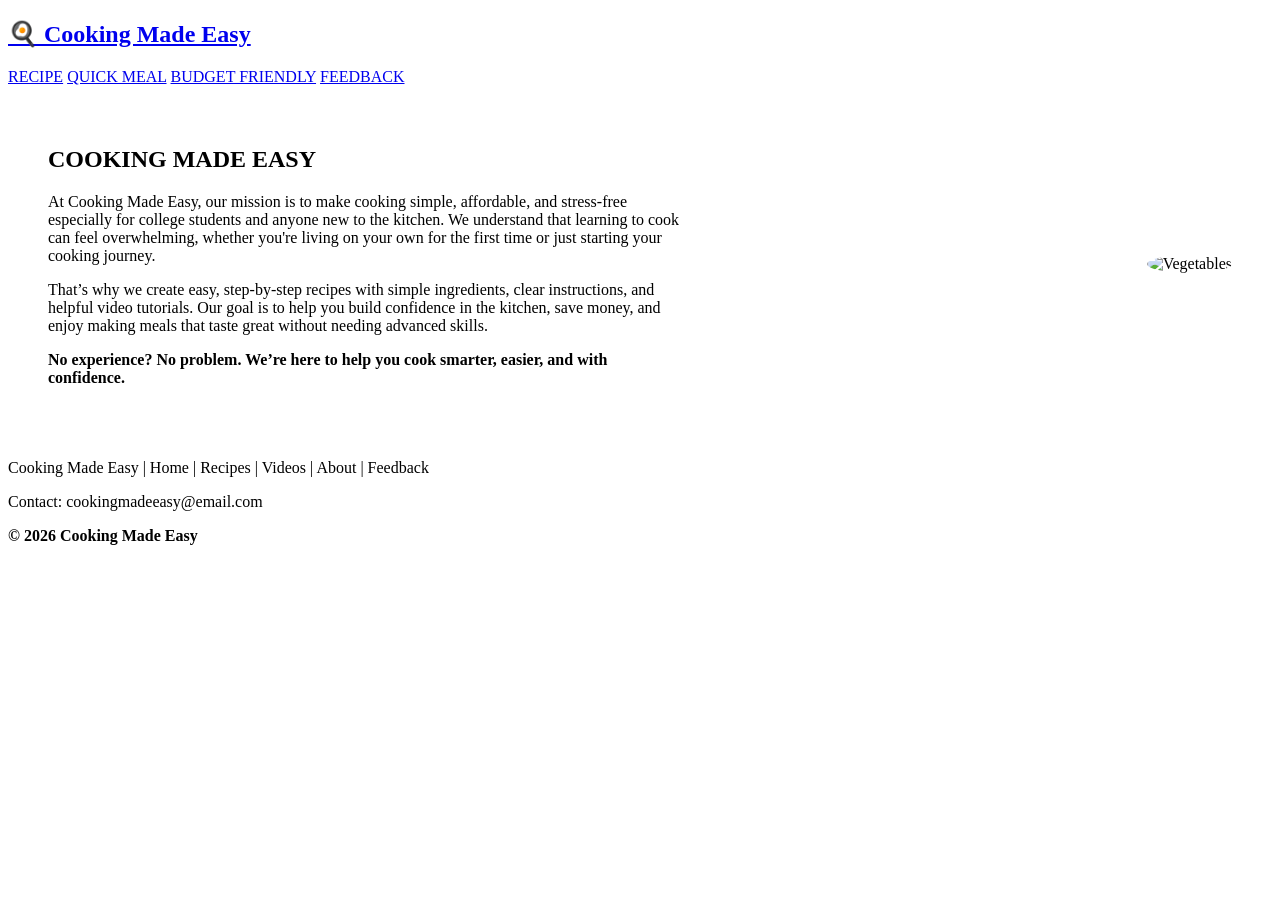
==== index.html @ 77a00af1 "Rename Index.html to index.html" ====
<!DOCTYPE html>
<html lang="en">
<head>
    <meta charset="UTF-8">
    <title>Cooking Made Easy | Home</title>

    <link rel="stylesheet" href="style.css">

    <style>
        .hero-text {
            width: 50%;
            padding: 40px;
        }

        .hero-container {
            display: flex;
            align-items: center;
            justify-content: space-between;
        }

        .hero-image img {
            width: 450px;
            border-radius: 50%;
            margin-right: 40px;
        }
    </style>
</head>

<body>

    <header>
        <div class="logo">
            
                <a href="Index.html"><h2>🍳 Cooking Made Easy</h2></a>
            
        </div>

        <div class="logo">
        </div>

        <nav>
            <a href="recipe.html">RECIPE</a>
            <a href="Quickmeal.html">QUICK MEAL</a>
            <a href="Budgetfriendly.html">BUDGET FRIENDLY</a>
            <a href="Feedback.html">FEEDBACK</a>
        </nav>
    

    </header>

    <section class="hero-container">
        <div class="hero-text">
            <h1>COOKING MADE EASY</h1>

            <p>
                At Cooking Made Easy, our mission is to make cooking simple, affordable, and stress-free especially for college students and anyone new to the kitchen. We understand that learning to cook can feel overwhelming, whether you're living on your own for the first time or just starting your cooking journey.
            </p>

            <p>
                That’s why we create easy, step-by-step recipes with simple ingredients, clear instructions, and helpful video tutorials. Our goal is to help you build confidence in the kitchen, save money, and enjoy making meals that taste great without needing advanced skills.
            </p>

            <p><strong>No experience? No problem. We’re here to help you cook smarter, easier, and with confidence.</strong></p>
        </div>

        <div class="hero-image">
            <img src="/Users/ohmpatel/Desktop/Computer Networking/images/variety-fresh-vegetables-herbs-surrounding-wooden-cutting-board_124507-298470.jpg"
                 alt="Vegetables">
        </div>
    </section>

    <footer>
        <p>
            Cooking Made Easy | Home | Recipes | Videos | About | Feedback
        </p>

        <p>
            Contact: cookingmadeeasy@email.com
        </p>

        <p style="font-weight:bold;">© 2026 Cooking Made Easy</p>
    </footer>

</body>
</html>
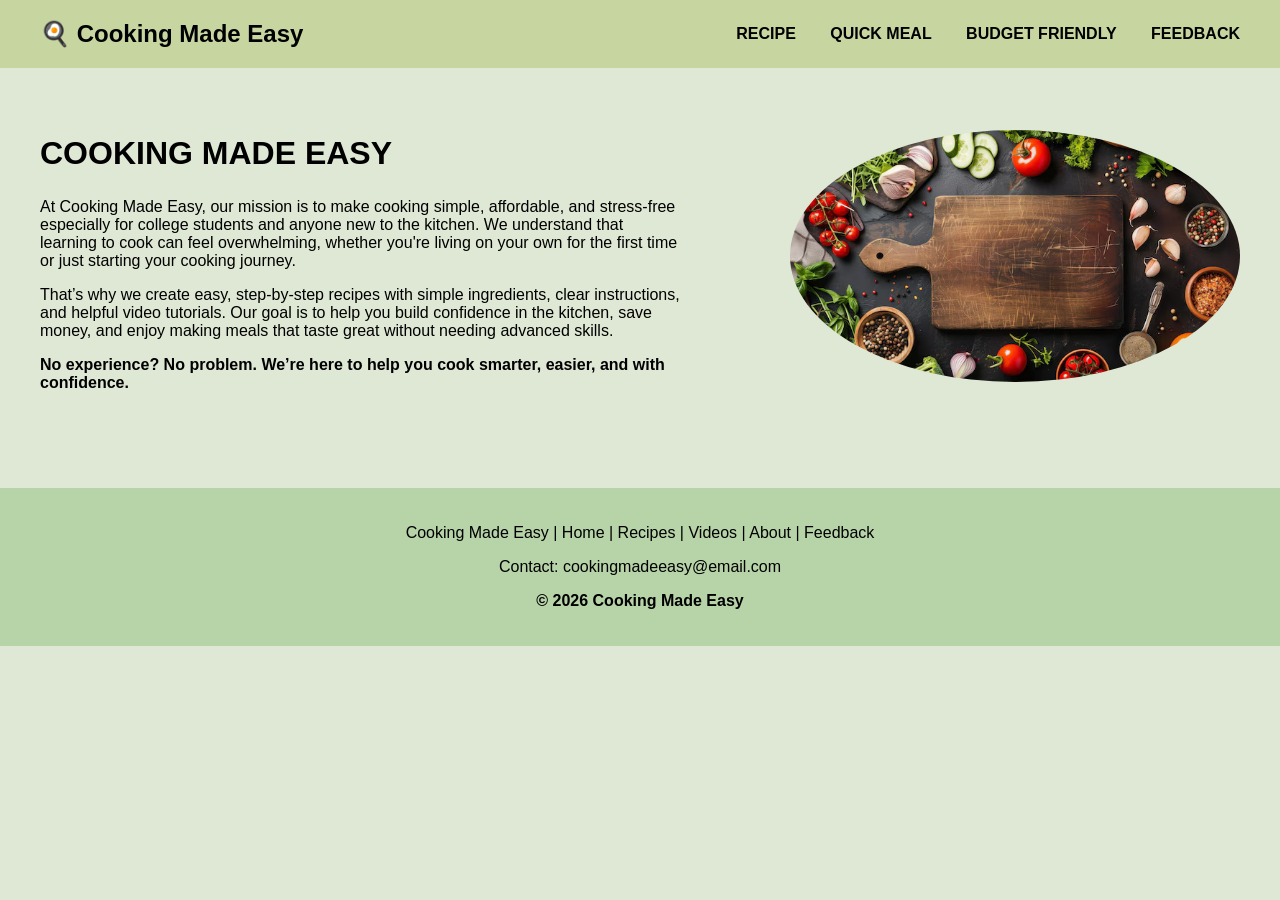
==== commit 281b5eec: "Add files via upload" ====
--- a/index.html
+++ b/index.html
@@ -39,7 +39,7 @@
         </div>
 
         <nav>
-            <a href="recipe.html">RECIPE</a>
+            <a href="Recipe.html">RECIPE</a>
             <a href="Quickmeal.html">QUICK MEAL</a>
             <a href="Budgetfriendly.html">BUDGET FRIENDLY</a>
             <a href="Feedback.html">FEEDBACK</a>
@@ -64,7 +64,7 @@
         </div>
 
         <div class="hero-image">
-            <img src="/Users/ohmpatel/Desktop/Computer Networking/images/variety-fresh-vegetables-herbs-surrounding-wooden-cutting-board_124507-298470.jpg"
+            <img src="images/variety-fresh-vegetables-herbs-surrounding-wooden-cutting-board_124507-298470.jpg"
                  alt="Vegetables">
         </div>
     </section>
--- a/style.css
+++ b/style.css
@@ -0,0 +1,68 @@
+.logo a {
+    text-decoration: none;
+    color: black;
+}
+body {
+    margin: 0;
+    font-family: Arial, Helvetica, sans-serif;
+    background-color: #dfe8d5;
+}
+
+header {
+    background-color: #c7d6a1;
+    display: flex;
+    justify-content: space-between;
+    align-items: center;
+    padding: 20px 40px;
+}
+
+header h2 {
+    margin: 0;
+}
+
+header span {
+    color: orange;
+}
+
+nav a {
+    text-decoration: none;
+    margin-left: 30px;
+    font-weight: bold;
+    color: black;
+}
+
+nav a:hover {
+    color: darkgreen;
+}
+
+h1 {
+    font-size: 32px;
+}
+
+footer {
+    background-color: #b7d3a8;
+    text-align: center;
+    padding: 20px;
+    margin-top: 40px;
+}
+.feedback-container {
+    display: flex;
+    gap: 40px;
+    padding: 40px;
+}
+
+
+.feedback-right {
+    flex: 1;
+}
+
+.feedback-right img {
+    width: 500px;
+    height: 300px;
+    border-radius: 40px;
+}
+
+.soup {
+  width: 300px;
+  height: 300px;
+}
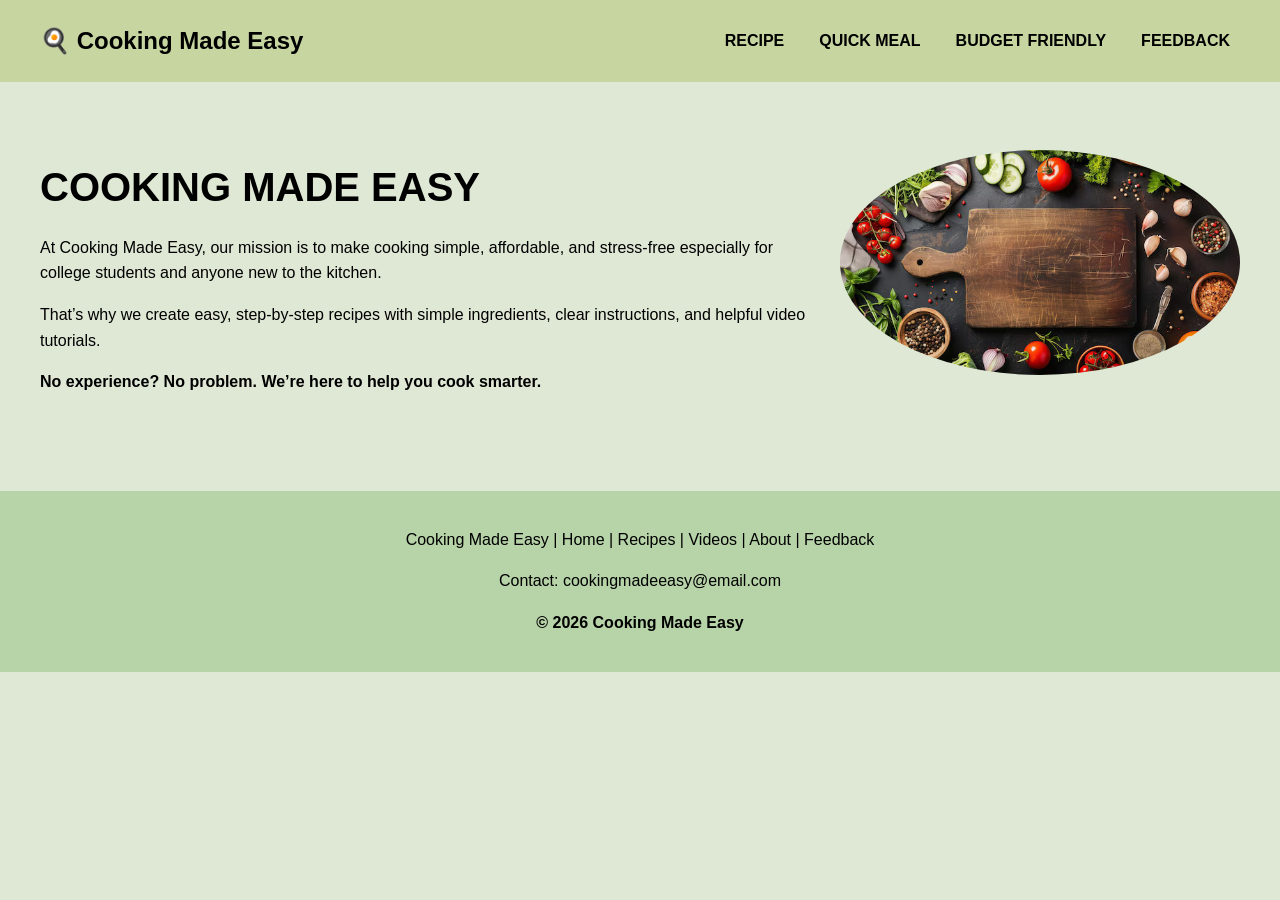
==== commit a3f305c9: "Add files via upload" ====
--- a/index.html
+++ b/index.html
@@ -3,83 +3,50 @@
 <head>
     <meta charset="UTF-8">
     <title>Cooking Made Easy | Home</title>
-
     <link rel="stylesheet" href="style.css">
-
-    <style>
-        .hero-text {
-            width: 50%;
-            padding: 40px;
-        }
-
-        .hero-container {
-            display: flex;
-            align-items: center;
-            justify-content: space-between;
-        }
-
-        .hero-image img {
-            width: 450px;
-            border-radius: 50%;
-            margin-right: 40px;
-        }
-    </style>
 </head>
 
 <body>
 
-    <header>
-        <div class="logo">
-            
-                <a href="Index.html"><h2>🍳 Cooking Made Easy</h2></a>
-            
-        </div>
+<header>
+    <div class="logo">
+        <a href="index.html"><h2>🍳 Cooking Made Easy</h2></a>
+    </div>
 
-        <div class="logo">
-        </div>
+    <nav>
+        <a href="Recipe.html">RECIPE</a>
+        <a href="Quickmeal.html">QUICK MEAL</a>
+        <a href="Budgetfriendly.html">BUDGET FRIENDLY</a>
+        <a href="Feedback.html">FEEDBACK</a>
+    </nav>
+</header>
 
-        <nav>
-            <a href="Recipe.html">RECIPE</a>
-            <a href="Quickmeal.html">QUICK MEAL</a>
-            <a href="Budgetfriendly.html">BUDGET FRIENDLY</a>
-            <a href="Feedback.html">FEEDBACK</a>
-        </nav>
-    
+<section class="hero-container">
+    <div class="hero-text">
+        <h1>COOKING MADE EASY</h1>
 
-    </header>
-
-    <section class="hero-container">
-        <div class="hero-text">
-            <h1>COOKING MADE EASY</h1>
-
-            <p>
-                At Cooking Made Easy, our mission is to make cooking simple, affordable, and stress-free especially for college students and anyone new to the kitchen. We understand that learning to cook can feel overwhelming, whether you're living on your own for the first time or just starting your cooking journey.
-            </p>
-
-            <p>
-                That’s why we create easy, step-by-step recipes with simple ingredients, clear instructions, and helpful video tutorials. Our goal is to help you build confidence in the kitchen, save money, and enjoy making meals that taste great without needing advanced skills.
-            </p>
-
-            <p><strong>No experience? No problem. We’re here to help you cook smarter, easier, and with confidence.</strong></p>
-        </div>
-
-        <div class="hero-image">
-            <img src="images/variety-fresh-vegetables-herbs-surrounding-wooden-cutting-board_124507-298470.jpg"
-                 alt="Vegetables">
-        </div>
-    </section>
-
-    <footer>
         <p>
-            Cooking Made Easy | Home | Recipes | Videos | About | Feedback
+            At Cooking Made Easy, our mission is to make cooking simple, affordable, and stress-free especially for college students and anyone new to the kitchen.
         </p>
 
         <p>
-            Contact: cookingmadeeasy@email.com
+            That’s why we create easy, step-by-step recipes with simple ingredients, clear instructions, and helpful video tutorials.
         </p>
 
-        <p style="font-weight:bold;">© 2026 Cooking Made Easy</p>
-    </footer>
+        <p><strong>No experience? No problem. We’re here to help you cook smarter.</strong></p>
+    </div>
+
+    <div class="hero-image">
+        <img src="images/variety-fresh-vegetables-herbs-surrounding-wooden-cutting-board_124507-298470.jpg"
+             alt="Vegetables">
+    </div>
+</section>
+
+<footer>
+    <p>Cooking Made Easy | Home | Recipes | Videos | About | Feedback</p>
+    <p>Contact: cookingmadeeasy@email.com</p>
+    <p><strong>© 2026 Cooking Made Easy</strong></p>
+</footer>
 
 </body>
-</html>
+</html>
--- a/style.css
+++ b/style.css
@@ -1,68 +1,194 @@
 .logo a {
-    text-decoration: none;
-    color: black;
+   text-decoration: none;
+   color: black;
 }
+
 body {
-    margin: 0;
-    font-family: Arial, Helvetica, sans-serif;
-    background-color: #dfe8d5;
+   margin: 0;
+   font-family: Arial, Helvetica, sans-serif;
+   background-color: #dfe8d5;
+   line-height: 1.6;
+}
+
+/* PREVENT IMAGE OVERFLOW */
+img {
+   max-width: 100%;
+   height: auto;
 }
 
 header {
-    background-color: #c7d6a1;
-    display: flex;
-    justify-content: space-between;
-    align-items: center;
-    padding: 20px 40px;
+   background-color: #c7d6a1;
+   display: flex;
+   justify-content: space-between;
+   align-items: center;
+   padding: 20px 40px;
+   flex-wrap: wrap;
 }
 
 header h2 {
-    margin: 0;
+   margin: 0;
 }
 
 header span {
-    color: orange;
+   color: orange;
+}
+
+nav {
+   display: flex;
+   flex-wrap: wrap;
 }
 
 nav a {
-    text-decoration: none;
-    margin-left: 30px;
-    font-weight: bold;
-    color: black;
+   text-decoration: none;
+   margin-left: 15px; /* reduced for mobile */
+   padding: 8px 10px; /* added for touch */
+   font-weight: bold;
+   color: black;
 }
 
 nav a:hover {
-    color: darkgreen;
+   color: darkgreen;
 }
 
 h1 {
-    font-size: 32px;
+   font-size: 32px;
 }
 
 footer {
-    background-color: #b7d3a8;
-    text-align: center;
-    padding: 20px;
-    margin-top: 40px;
-}
-.feedback-container {
-    display: flex;
-    gap: 40px;
-    padding: 40px;
+   background-color: #b7d3a8;
+   text-align: center;
+   padding: 20px;
+   margin-top: 40px;
 }
 
+/* FEEDBACK */
+.feedback-container {
+   display: flex;
+   gap: 40px;
+   padding: 40px;
+}
 
 .feedback-right {
-    flex: 1;
+   flex: 1;
 }
 
+/* FIXED IMAGE */
 .feedback-right img {
-    width: 500px;
-    height: 300px;
-    border-radius: 40px;
+   width: 100%;
+   max-width: 500px;
+   height: auto;
+   border-radius: 40px;
 }
 
+/* FIXED IMAGE */
 .soup {
-  width: 300px;
-  height: 300px;
+   width: 100%;
+   max-width: 300px;
+   height: auto;
 }
+
+/* HERO */
+.hero-container {
+   display: flex;
+   align-items: center;
+   justify-content: space-between;
+   padding: 40px;
+   gap: 30px;
+}
+
+.hero-text {
+   flex: 1;
+}
+
+.hero-text h1 {
+   font-size: 2.5rem;
+   margin-bottom: 15px;
+}
+
+.hero-image img {
+   width: 100%;
+   max-width: 400px;
+   border-radius: 50%;
+}
+
+/* RECIPE */
+.recipe-container {
+   display: flex;
+   gap: 30px;
+   padding: 40px;
+}
+
+.recipe-text {
+   flex: 1;
+}
+
+.recipe-images {
+   flex: 1;
+   display: flex;
+   flex-wrap: wrap;
+   justify-content: center;
+}
+
+.recipe-images img {
+   width: 100%;
+   max-width: 250px;
+   margin: 10px;
+   border-radius: 15px;
+}
+
+/* ------------------- */
+/* RESPONSIVE FIXES */
+/* ------------------- */
+
+@media (max-width: 768px) {
+
+   .hero-container,
+   .recipe-container,
+   .feedback-container {
+       flex-direction: column;
+       text-align: center;
+       padding: 20px;
+   }
+
+   nav {
+       justify-content: center;
+       margin-top: 10px;
+   }
+
+   h1 {
+       font-size: 24px;
+   }
+}
+
+@media (max-width: 480px) {
+
+   header {
+       flex-direction: column;
+       text-align: center;
+   }
+
+   nav {
+       flex-direction: column;
+       gap: 10px;
+       margin-top: 10px;
+   }
+
+   nav a {
+       margin-left: 0;
+       display: block;
+   }
+
+   .hero-container,
+   .recipe-container,
+   .feedback-container {
+       padding: 15px;
+   }
+
+   body {
+       font-size: 14px;
+   }
+
+   h1 {
+       font-size: 20px;
+   }
+}
